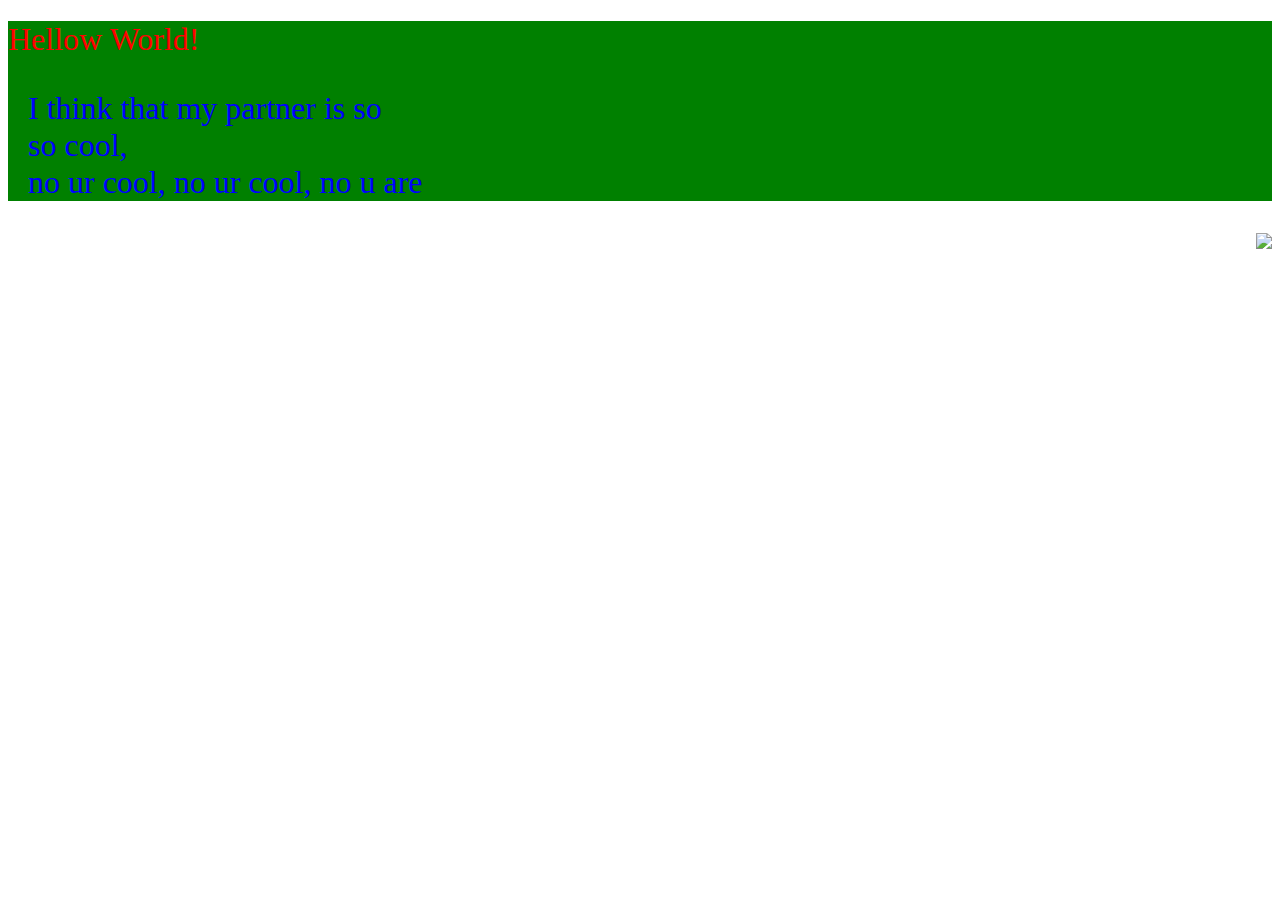
==== lab2/index.html @ 3c114eb8 "yes" ====
<!DOCTYPE html>
<html>
<head>
	<title>Lab X - Subject/Topic</title>
	<link rel="stylesheet" type="text/css" href="../css/site.css">
	<link rel="stylesheet" type="text/css" href="css/lab.css">
</head>
<body>
<div id="content">
	<h1> Hellow World!</h1>
	<p> I think that my partner is so <br> so cool,<br>
			no ur cool, no ur cool, no u are </p>
	<img src=https://wompampsupport.azureedge.net/fetchimage?siteId=7575&v=2&jpgQuality=100&width=700&url=https%3A%2F%2Fi.kym-cdn.com%2Fentries%2Ficons%2Fmobile%2F000%2F037%2F690%2Fcover4.jpg>
</div>
</body>
</html>
---- css/site.css ----
#flexbox {
  display:flex;
}

#me {
  width: 50%;
  flex: 1;
}

p {
  flex: 1;
  margin-left: 20px;
  margin-left: 20px;
  font-size: 200%;
}

li {
  list-style-type: square;
  font-size: 29px;
}
---- lab2/css/lab.css ----
h1 {
  color: red;
  font-weight: 500;
}

p {
  width: 50%;
  color: blue;
}

img {
  float: right;
}

#content {
  background-color: green;
}
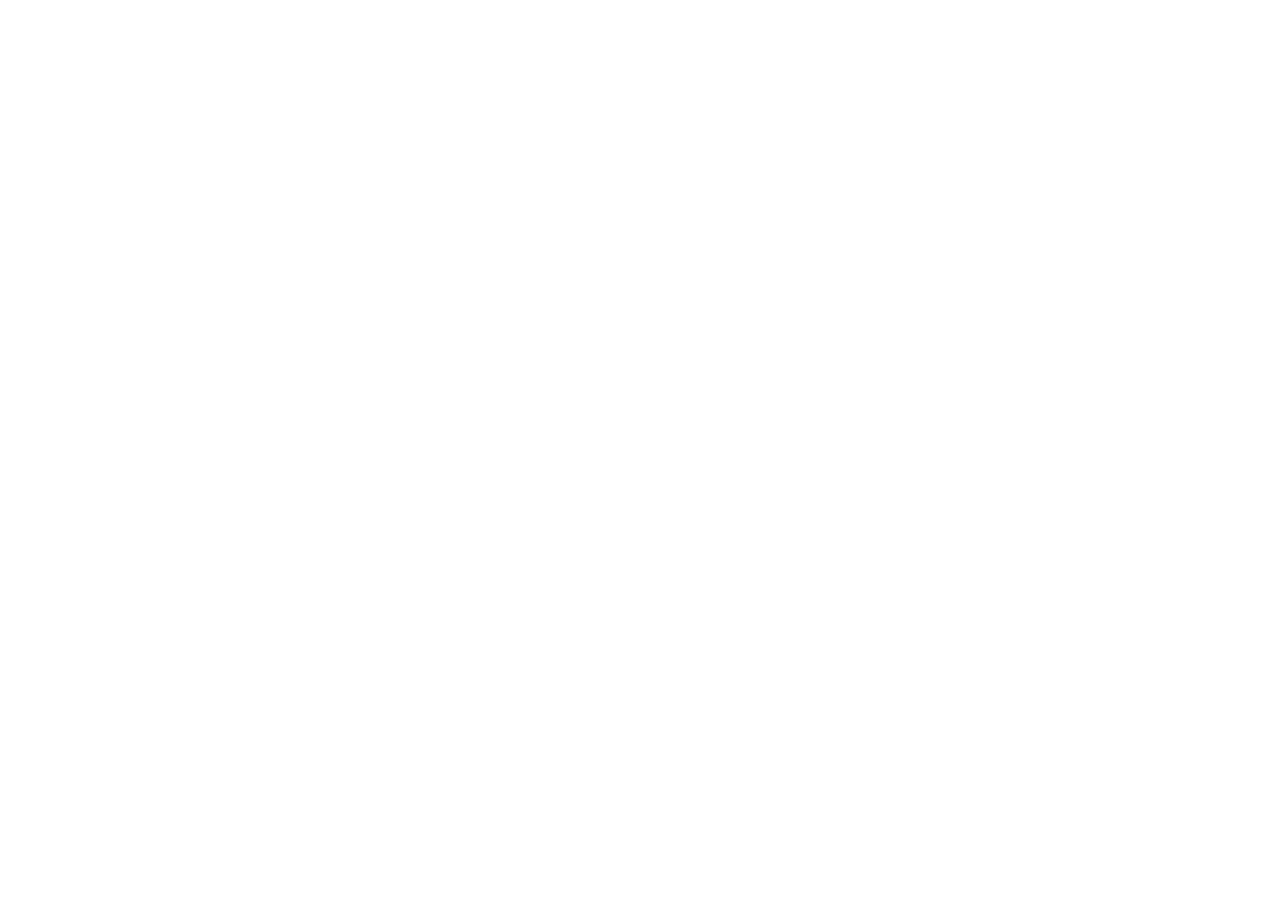
==== commit c4af2bd7: "Initial commit" ====
--- a/lab2/index.html
+++ b/lab2/index.html
@@ -6,11 +6,6 @@
 	<link rel="stylesheet" type="text/css" href="css/lab.css">
 </head>
 <body>
-<div id="content">
-	<h1> Hellow World!</h1>
-	<p> I think that my partner is so <br> so cool,<br>
-			no ur cool, no ur cool, no u are </p>
-	<img src=https://wompampsupport.azureedge.net/fetchimage?siteId=7575&v=2&jpgQuality=100&width=700&url=https%3A%2F%2Fi.kym-cdn.com%2Fentries%2Ficons%2Fmobile%2F000%2F037%2F690%2Fcover4.jpg>
-</div>
+
 </body>
-</html>
+</html>